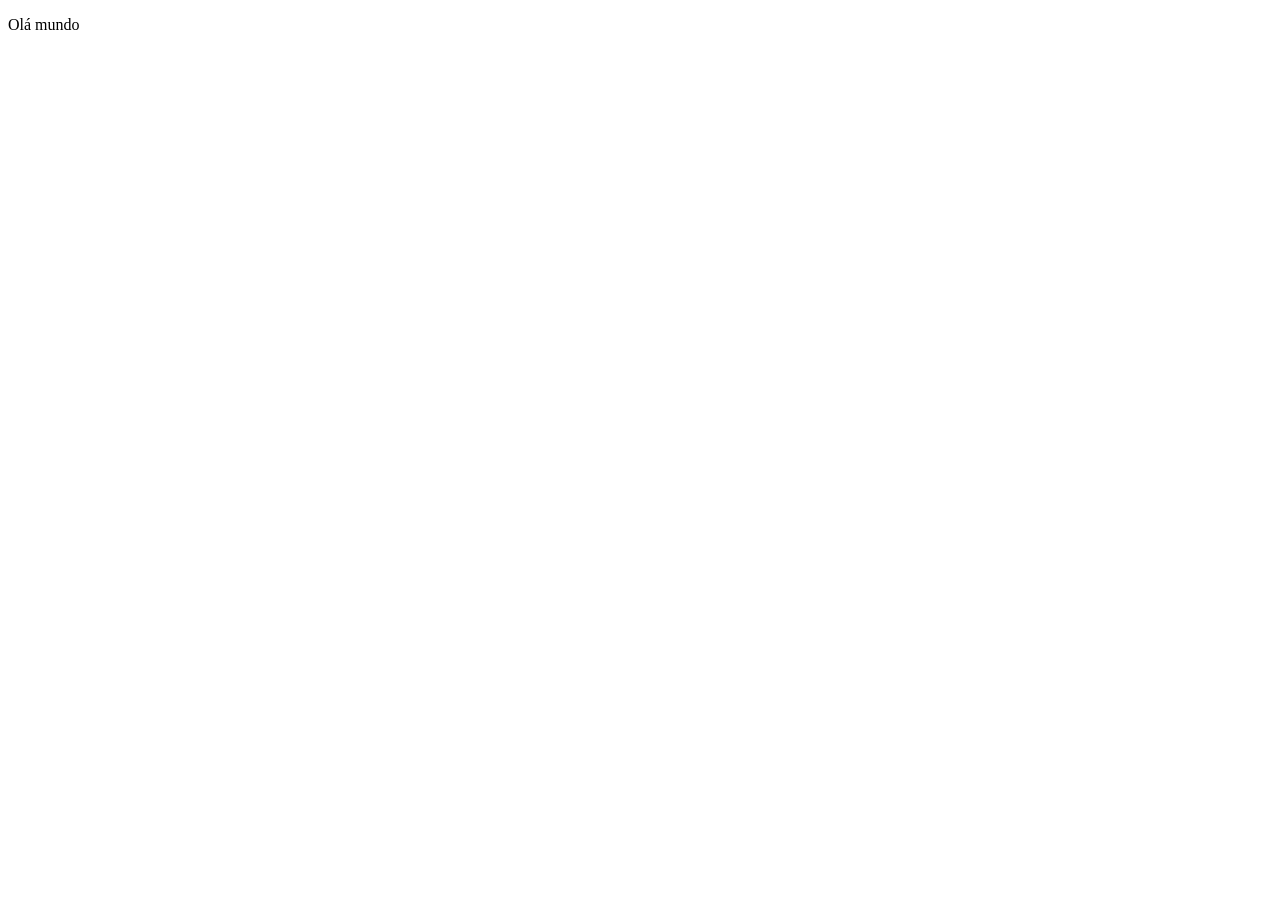
==== SASS/lescone/index.html @ a8bee93f "Add files via upload" ====
<!DOCTYPE html>
<html>
<head>
	<title>Le Scone</title>
	<meta name="description" content="Le Scone - Restaurante">
	<meta name="viewport" content="width=device-width, initial-scale=1">
    <link rel="stylesheet" type="text/css" href="css/style.css">
</head>
<body>
    <p>Olá mundo</p>
</body>
</html>
---- SASS/lescone/css/style.css ----
*, *::after, **before {
  box-sizing: border-box;
}

div {
  width: calc(33.33333% - 10px);
}

.grid-1 {
  width: calc(8.33333% - 20px);
}

.grid-2 {
  width: calc(16.66667% - 20px);
}

.grid-3 {
  width: calc(25% - 20px);
}

.grid-4 {
  width: calc(33.33333% - 20px);
}

.grid-5 {
  width: calc(41.66667% - 20px);
}

.grid-6 {
  width: calc(50% - 20px);
}

.grid-7 {
  width: calc(58.33333% - 20px);
}

.grid-8 {
  width: calc(66.66667% - 20px);
}

.grid-9 {
  width: calc(75% - 20px);
}

.grid-10 {
  width: calc(83.33333% - 20px);
}

.grid-11 {
  width: calc(91.66667% - 20px);
}

.grid-12 {
  width: calc(100% - 20px);
}

[class^="grid-"] {
  float: left;
  min-height: 1px;
  margin-left: 10px;
  margin-left: 10px;
}

@media screen and (max-width: 759px) {
  [class^="grid-"] {
    width: 100%;
    float: none;
    margin-left: 0;
    margin-right: 0;
  }
}

.offset-1 {
  margin-left: calc(8.33333% - 10px);
}

.offset-2 {
  margin-left: calc(16.66667% - 10px);
}

.offset-3 {
  margin-left: calc(25% - 10px);
}

.offset-4 {
  margin-left: calc(33.33333% - 10px);
}

.offset-5 {
  margin-left: calc(41.66667% - 10px);
}

.offset-6 {
  margin-left: calc(50% - 10px);
}

.offset-7 {
  margin-left: calc(58.33333% - 10px);
}

.offset-8 {
  margin-left: calc(66.66667% - 10px);
}

.offset-9 {
  margin-left: calc(75% - 10px);
}

.offset-10 {
  margin-left: calc(83.33333% - 10px);
}

.offset-11 {
  margin-left: calc(91.66667% - 10px);
}

.offset-12 {
  margin-left: calc(100% - 10px);
}

@media screen and (max-width: 759px) {
  .offset-1, .offset-2, .offset-3, .offset-4, .offset-5, .offset-6, .offset-7, .offset-8, .offset-9, .offset-10, .offset-11, .offset-12 {
    margin-left: 0px;
  }
}

.container {
  max-width: 1200px;
  margin: 0 auto;
  position: relative;
}

@media screen and (min-width: 760px) and (max-width: 1199px) {
  .container {
    max-width: 760px;
  }
}

@media screen and (max-width: 759px) {
  .container {
    max-width: 480px;
    margin-left: 10px;
    margin-right: 10px;
  }
}

.container::before, .container::after {
  content: '';
  display: table;
  clear: both;
}
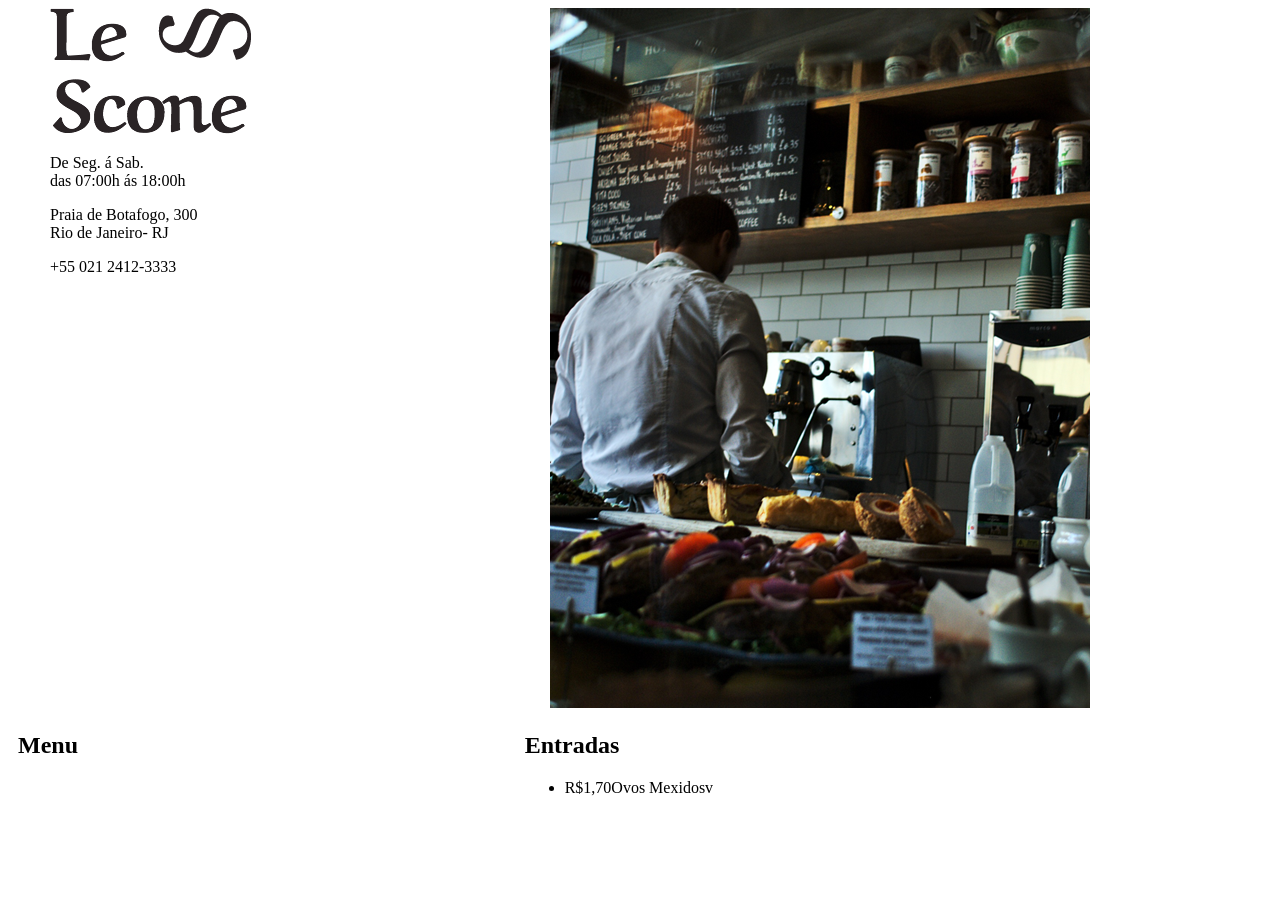
==== commit c21f9e61: "Add files via upload Adicionado site e alteracoes." ====
--- a/SASS/lescone/index.html
+++ b/SASS/lescone/index.html
@@ -4,9 +4,36 @@
 	<title>Le Scone</title>
 	<meta name="description" content="Le Scone - Restaurante">
 	<meta name="viewport" content="width=device-width, initial-scale=1">
+    <link href="https://fonts.googleapis.com/css2?family=Aref+Ruqaa&family=PT+Mono&display=swap" rel="stylesheet">
     <link rel="stylesheet" type="text/css" href="css/style.css">
+    
 </head>
 <body>
-    <p>Olá mundo</p>
+    <main class="container grid">
+        <div class="grid-5">
+            <img class="logo" src="img/lescone.png" alt="Le Scone"/>
+            <div class="intro-info">
+                <p>De Seg. á Sab.<span class="aberto"></span><br>
+                das 07:00h ás 18:00h</p> 
+                <p>Praia de Botafogo, 300<br>Rio de Janeiro- RJ</p>
+            </div>
+            <p class="intro-telefone">+55 021 2412-3333</p>
+        </div>
+        <div class="grid-7">
+            <img src="img/foto.png" alt="Le Scone">
+        </div>
+    </main>
+    
+    <section>
+        <h1 class="grid-4 titulo">Menu</h1>
+        <div class="grid-7 offset-1">
+            <div class="menu-item">
+                <h2>Entradas</h2>
+                <ul>
+                    <li><span>R$1,70</span>Ovos Mexidosv</li>
+                </ul>
+            </div>
+        </div>
+    </section>
 </body>
 </html>
--- a/SASS/lescone/css/style.css
+++ b/SASS/lescone/css/style.css
@@ -1,9 +1,5 @@
-*, *::after, **before {
+*, *::after, *::before {
   box-sizing: border-box;
-}
-
-div {
-  width: calc(33.33333% - 10px);
 }
 
 .grid-1 {
@@ -58,15 +54,15 @@
   float: left;
   min-height: 1px;
   margin-left: 10px;
-  margin-left: 10px;
+  margin-right: 10px;
 }
 
 @media screen and (max-width: 759px) {
   [class^="grid-"] {
     width: 100%;
     float: none;
-    margin-left: 0;
-    margin-right: 0;
+    margin-left: 0px;
+    margin-right: 0px;
   }
 }
 
@@ -139,12 +135,12 @@
 @media screen and (max-width: 759px) {
   .container {
     max-width: 480px;
-    margin-left: 10px;
-    margin-right: 10px;
+    padding-left: 10px;
+    padding-right: 10px;
   }
 }
 
-.container::before, .container::after {
+.container::after, .container::before {
   content: '';
   display: table;
   clear: both;
